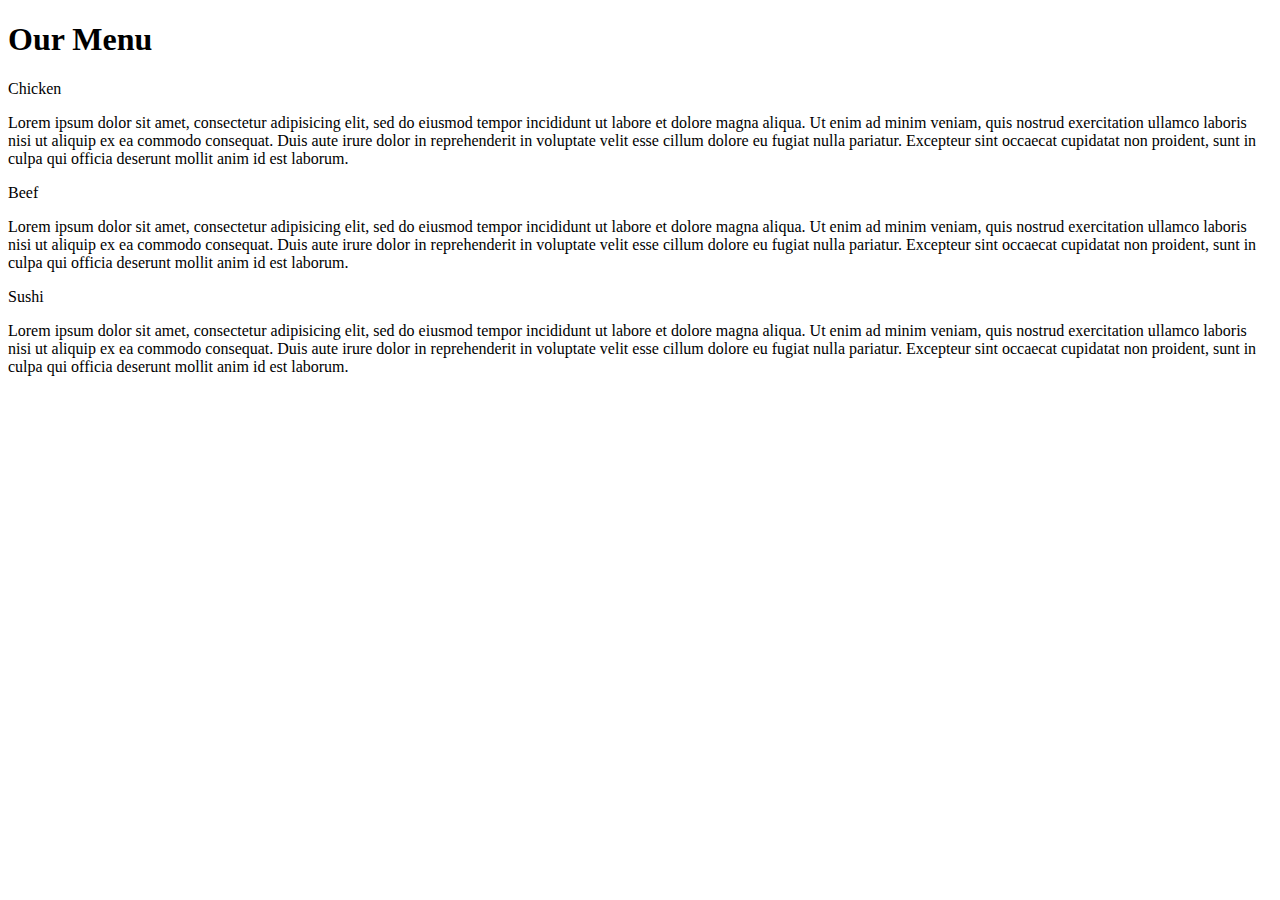
==== index.html @ 3669f5fa "Add files via upload" ====
<!DOCTYPE html>
<html lang="en" dir="ltr">
  <head>
    <meta charset="utf-8">
    <meta name='viewport' content='width=device-width, initial-scale=1'>
    <link rel="stylesheet" href="styles.css">
    <title>Module2-Solution</title>
  </head>
  <body>
    <h1>Our Menu</h1>
    <div class="container">
      <div class="row">
        <div class="col-lg-4 col-md-6 col-sx-12">
          <div class="first">
            <span class="c">Chicken</span><p>
            Lorem ipsum dolor sit amet, consectetur adipisicing elit, sed do eiusmod tempor incididunt ut labore et dolore magna aliqua. Ut enim ad minim veniam, quis nostrud exercitation ullamco laboris nisi ut aliquip ex ea commodo consequat. Duis aute irure dolor in reprehenderit in voluptate velit esse cillum dolore eu fugiat nulla pariatur. Excepteur sint occaecat cupidatat non proident, sunt in culpa qui officia deserunt mollit anim id est laborum.</p>
          </div>
        </div>
        <div class="col-lg-4 col-md-6 col-sx-12">
          <div class="first">
            <span class="b">Beef</span><p>
            Lorem ipsum dolor sit amet, consectetur adipisicing elit, sed do eiusmod tempor incididunt ut labore et dolore magna aliqua. Ut enim ad minim veniam, quis nostrud exercitation ullamco laboris nisi ut aliquip ex ea commodo consequat. Duis aute irure dolor in reprehenderit in voluptate velit esse cillum dolore eu fugiat nulla pariatur. Excepteur sint occaecat cupidatat non proident, sunt in culpa qui officia deserunt mollit anim id est laborum.</p>
          </div>
        </div>
        <div class="col-lg-4 col-md-12 col-sx-12">
          <div class="first">
            <span class="s">Sushi</span><p>
            Lorem ipsum dolor sit amet, consectetur adipisicing elit, sed do eiusmod tempor incididunt ut labore et dolore magna aliqua. Ut enim ad minim veniam, quis nostrud exercitation ullamco laboris nisi ut aliquip ex ea commodo consequat. Duis aute irure dolor in reprehenderit in voluptate velit esse cillum dolore eu fugiat nulla pariatur. Excepteur sint occaecat cupidatat non proident, sunt in culpa qui officia deserunt mollit anim id est laborum.</p>
          </div>
        </div>


      </div>

    </div>

  </body>
</html>
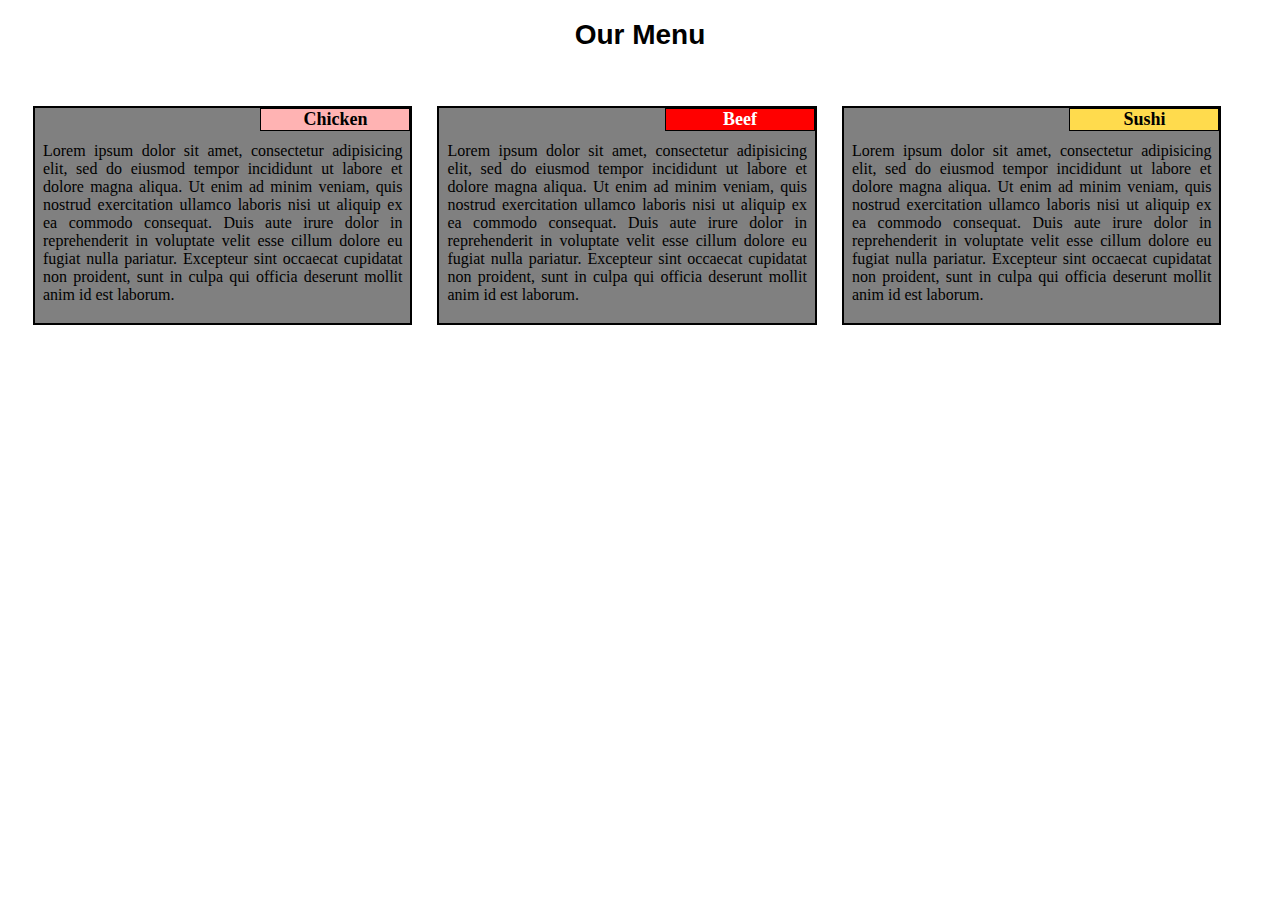
==== commit e53d5d0d: "Update index.html" ====
--- a/index.html
+++ b/index.html
@@ -3,7 +3,7 @@
   <head>
     <meta charset="utf-8">
     <meta name='viewport' content='width=device-width, initial-scale=1'>
-    <link rel="stylesheet" href="styles.css">
+    <link rel="stylesheet" href="style.css">
     <title>Module2-Solution</title>
   </head>
   <body>
--- a/style.css
+++ b/style.css
@@ -0,0 +1,80 @@
+*{
+  box-sizing: border-box;
+}
+/* For Desktop */
+@media (min-width: 992px ) {
+  .col-lg-4 {
+    float: left;
+    width: 32%;
+  }
+}
+/* For Tablet */
+@media (min-width: 768px) and (max-width: 991px) {
+  .col-md-6 {
+    float:left;
+    width: 48%;
+
+  }
+  .col-md-12 {
+    float: left;
+    width: 100%;
+
+  }
+}
+/* For Mobile phones */
+@media (max-width: 767px) {
+  .col-sx-12 {
+    float: left;
+    width: 100%;
+    margin: 5px 5px 0px 5px;
+  }
+}
+.row {
+  width: 100%;
+
+}
+.first{
+  background-color: grey;
+  border: 2px solid black;
+  padding: 3px;
+  margin-left: 25px;
+  margin-top: 25px; text-align: justify;
+  position: relative;
+  font-family: serif;
+  float: right;
+}
+ span{
+   float: right;  top: 0; right: 0;
+   text-align: center;
+   border: 1px solid black;
+   color: black; font-weight: bolder;
+   width: 150px;
+   position: absolute;
+   font-size: 18px;
+ }
+
+p{
+  padding: 15px 5px 0px 5px;
+  float: left;
+  clear right; font-weight: normal;
+  font-size: 16px; position: relative;
+}
+.c{
+  background-color: #ffb3b3;
+  color: black;
+}
+.b{
+  background-color: red;
+  color: white;
+}
+.s{
+  background-color: #ffdb4d;
+  color: black;
+}
+h1{
+  font-size: 28px;
+  font-family: Arial, serif;
+  text-align: center;
+  font-weight: bold;
+  margin-bottom: 30px;
+}
